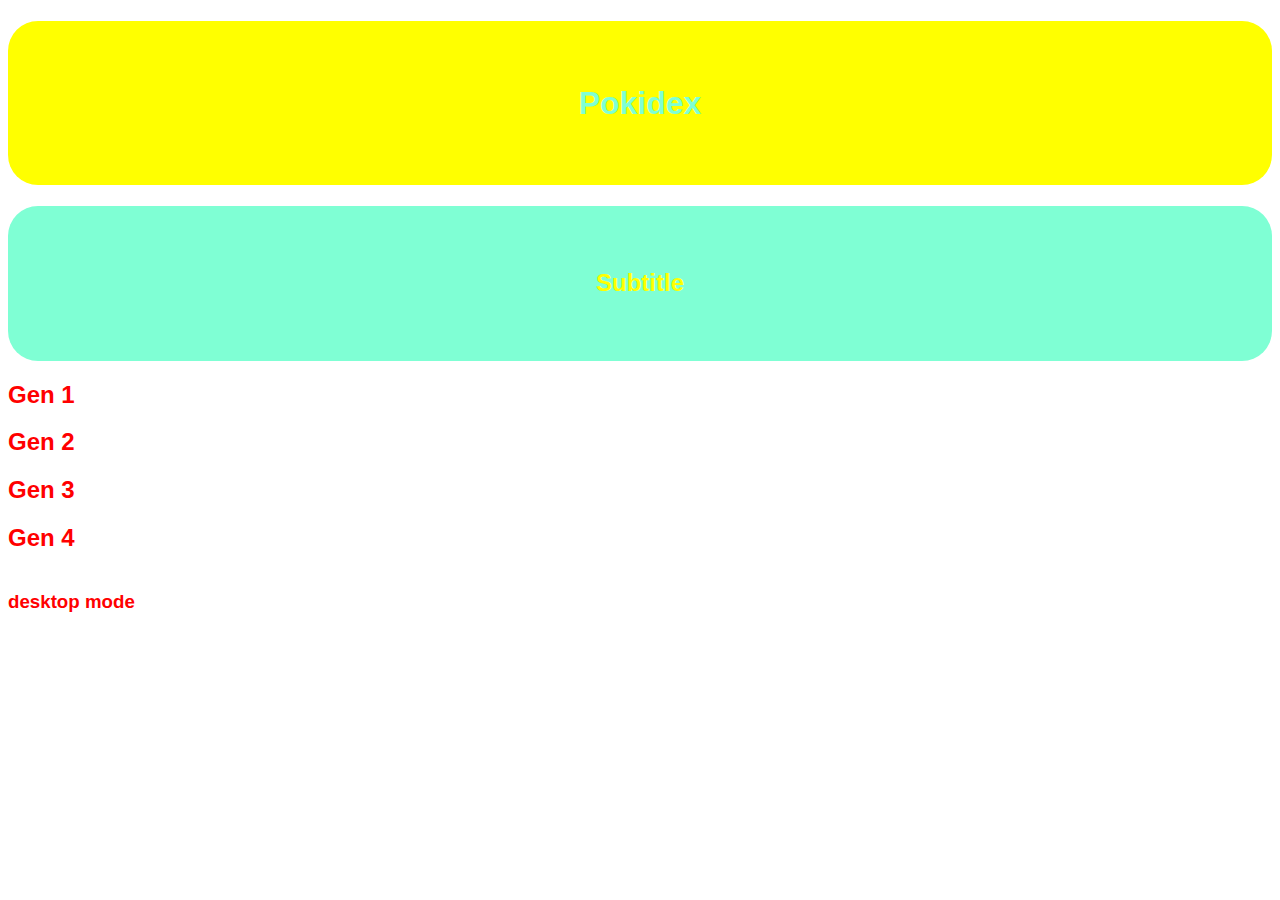
==== week1/day5/day5 extra/index.html @ 4a68c07d "day5" ====
<!DOCTYPE html>
<html lang="en">
  <head>
    <meta charset="UTF-8" />
    <meta http-equiv="X-UA-Compatible" content="IE=edge" />
    <meta name="viewport" content="width=device-width, initial-scale=1.0" />
    <link rel="stylesheet" href="style.css" />
    <title>Document</title>
  </head>
  <body>
    <h1 class="title">Pokidex</h1>
    <h2 class="subtitle">Subtitle</h2>

    <div>
      <h2 class="g1butt"><a href=""></a>Gen 1</h2>
      <h2 class="g2butt"><a href=""></a>Gen 2</h2>
      <h2 class="g3butt"><a href=""></a>Gen 3</h2>
      <h2 class="g4butt"><a href=""></a>Gen 4</h2>
    </div>

    <span class="desktop">
      <h3>desktop mode</h3>
    </span>

    <span class="mobile">
      <h3>mobile mode</h3>
    </span>
  </body>
</html>
---- week1/day5/day5 extra/style.css ----
body{
    color: red;
    font-family: Arial, Helvetica, sans-serif;
}

.desktop,.mobile{display: none;}
/* @media(max-width:500px){
    body{color: blue;
    }
} */

@media (orientation: portrait){
    .title{
        color: rgb(255, 0, 0);
        background-color: rgb(255, 240, 101);
        border-radius: 30px;
        text-align: center;
        padding: 5%;
    }
    .subtitle{
        color: rgb(253, 255, 127);
        background-color: rgb(255, 0, 0);
        border-radius: 30px;
        text-align: center;
        padding: 5%;
    }
    .g1butt{
        color: rgb(253, 255, 127);
        background-color: rgb(255, 0, 0);
        border-radius: 30px;
        text-align: center;
        padding: 5%;

    }
    .g2butt{
        color: rgb(253, 255, 127);
        background-color: rgb(255, 0, 0);
        border-radius: 30px;
        text-align: center;
        padding: 5%;

    }

    .mobile{
        display: inline-block;
    }
}
@media (orientation: landscape){
    .title{
        color: aquamarine;
        background-color: yellow;
        border-radius: 30px;
        text-align: center;
        padding: 5%;
    }
    .subtitle{
        color: yellow;
        background-color: aquamarine;
        border-radius: 30px;
        text-align: center;
        padding: 5%;
    }
    .butt{
        border-radius: 45px;
        text-align: center;
        padding: 5%;
        
    }
    .desktop{
        display: inline-block;
    }
}
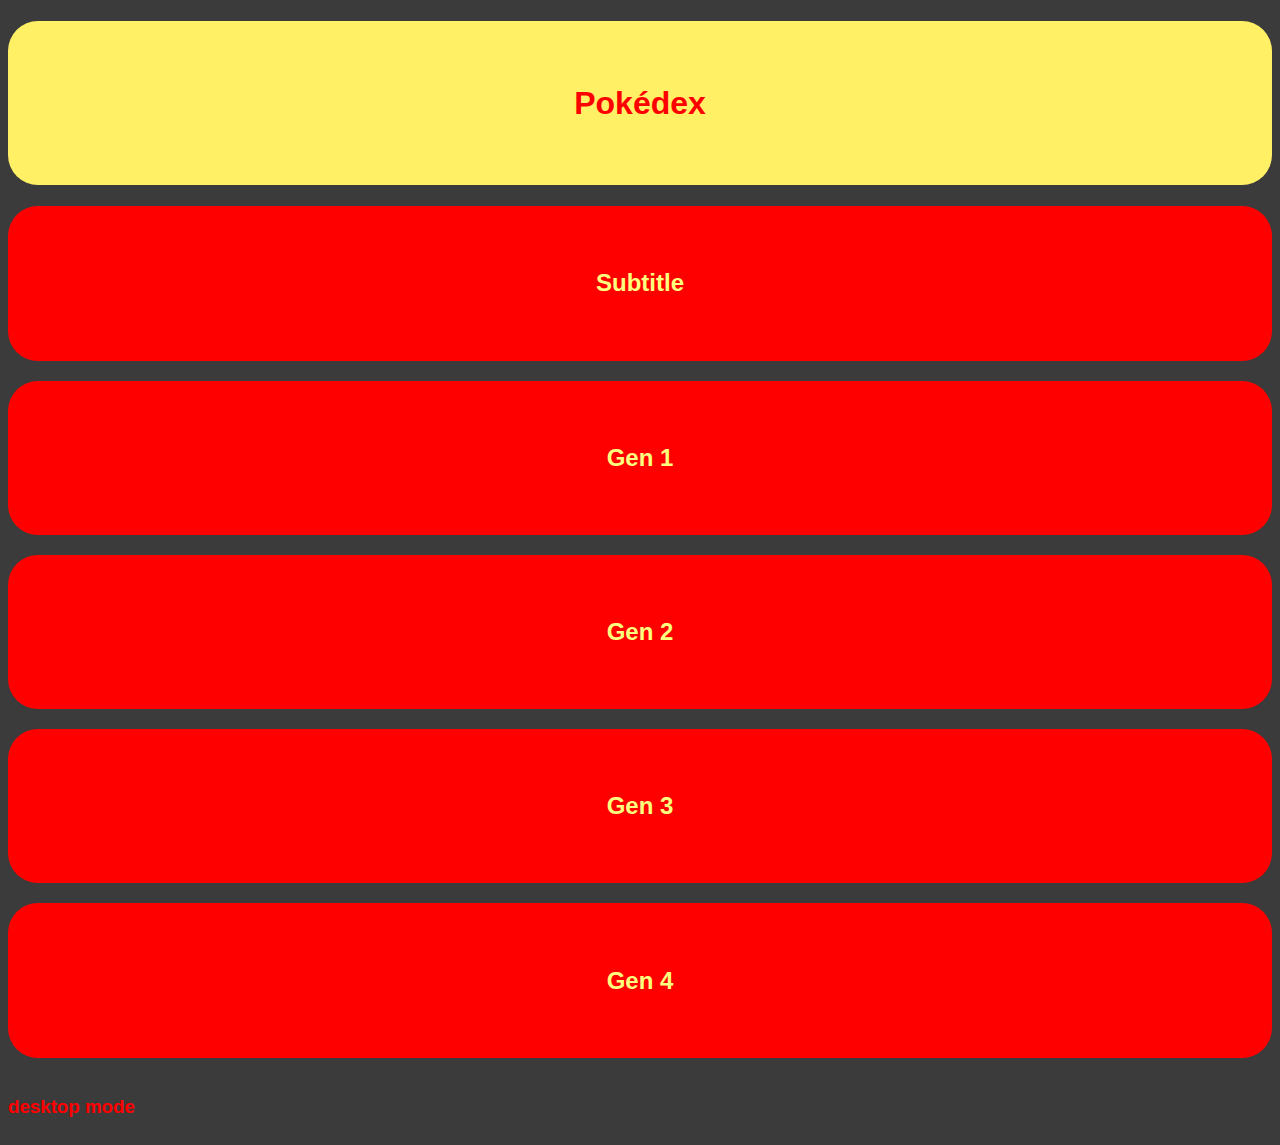
==== commit a13e635c: "webs" ====
--- a/week1/day5/day5 extra/index.html
+++ b/week1/day5/day5 extra/index.html
@@ -1,5 +1,5 @@
 <!DOCTYPE html>
-<html lang="en">
+<html lang="en" id="background">
   <head>
     <meta charset="UTF-8" />
     <meta http-equiv="X-UA-Compatible" content="IE=edge" />
@@ -8,14 +8,22 @@
     <title>Document</title>
   </head>
   <body>
-    <h1 class="title">Pokidex</h1>
+    <h1 class="title">Pokédex</h1>
     <h2 class="subtitle">Subtitle</h2>
 
     <div>
-      <h2 class="g1butt"><a href=""></a>Gen 1</h2>
-      <h2 class="g2butt"><a href=""></a>Gen 2</h2>
-      <h2 class="g3butt"><a href=""></a>Gen 3</h2>
-      <h2 class="g4butt"><a href=""></a>Gen 4</h2>
+      <h2 class="gbutt">
+        <a href="https://www.youtube.com/watch?v=dQw4w9WgXcQ"></a>Gen 1
+      </h2>
+      <h2 class="gbutt">
+        <a href="https://www.youtube.com/watch?v=dQw4w9WgXcQ"></a>Gen 2
+      </h2>
+      <h2 class="gbutt">
+        <a href="https://www.youtube.com/watch?v=dQw4w9WgXcQ"></a>Gen 3
+      </h2>
+      <h2 class="gbutt">
+        <a href="https://www.youtube.com/watch?v=dQw4w9WgXcQ"></a>Gen 4
+      </h2>
     </div>
 
     <span class="desktop">
--- a/week1/day5/day5 extra/style.css
+++ b/week1/day5/day5 extra/style.css
@@ -1,3 +1,7 @@
+#background {
+    background-color: rgb(59, 59, 59);
+}
+
 body{
     color: red;
     font-family: Arial, Helvetica, sans-serif;
@@ -24,50 +28,42 @@
         text-align: center;
         padding: 5%;
     }
-    .g1butt{
+    .gbutt{
         color: rgb(253, 255, 127);
         background-color: rgb(255, 0, 0);
         border-radius: 30px;
         text-align: center;
-        padding: 5%;
-
-    }
-    .g2butt{
-        color: rgb(253, 255, 127);
-        background-color: rgb(255, 0, 0);
-        border-radius: 30px;
-        text-align: center;
-        padding: 5%;
-
-    }
+        padding: 5%;}
 
     .mobile{
         display: inline-block;
     }
+
 }
 @media (orientation: landscape){
-    .title{
-        color: aquamarine;
-        background-color: yellow;
-        border-radius: 30px;
-        text-align: center;
-        padding: 5%;
-    }
-    .subtitle{
-        color: yellow;
-        background-color: aquamarine;
-        border-radius: 30px;
-        text-align: center;
-        padding: 5%;
-    }
-    .butt{
-        border-radius: 45px;
-        text-align: center;
-        padding: 5%;
-        
-    }
+    .title{color: rgb(255, 0, 0);
+    background-color: rgb(255, 240, 101);
+    border-radius: 30px;
+    text-align: center;
+    padding: 5%;
+}
+.subtitle{
+    color: rgb(253, 255, 127);
+    background-color: rgb(255, 0, 0);
+    border-radius: 30px;
+    text-align: center;
+    padding: 5%;
+}
+.gbutt{
+    color: rgb(253, 255, 127);
+    background-color: rgb(255, 0, 0);
+    border-radius: 30px;
+    text-align: center;
+    padding: 5%;}
+
     .desktop{
         display: inline-block;
     }
 }
 
+
